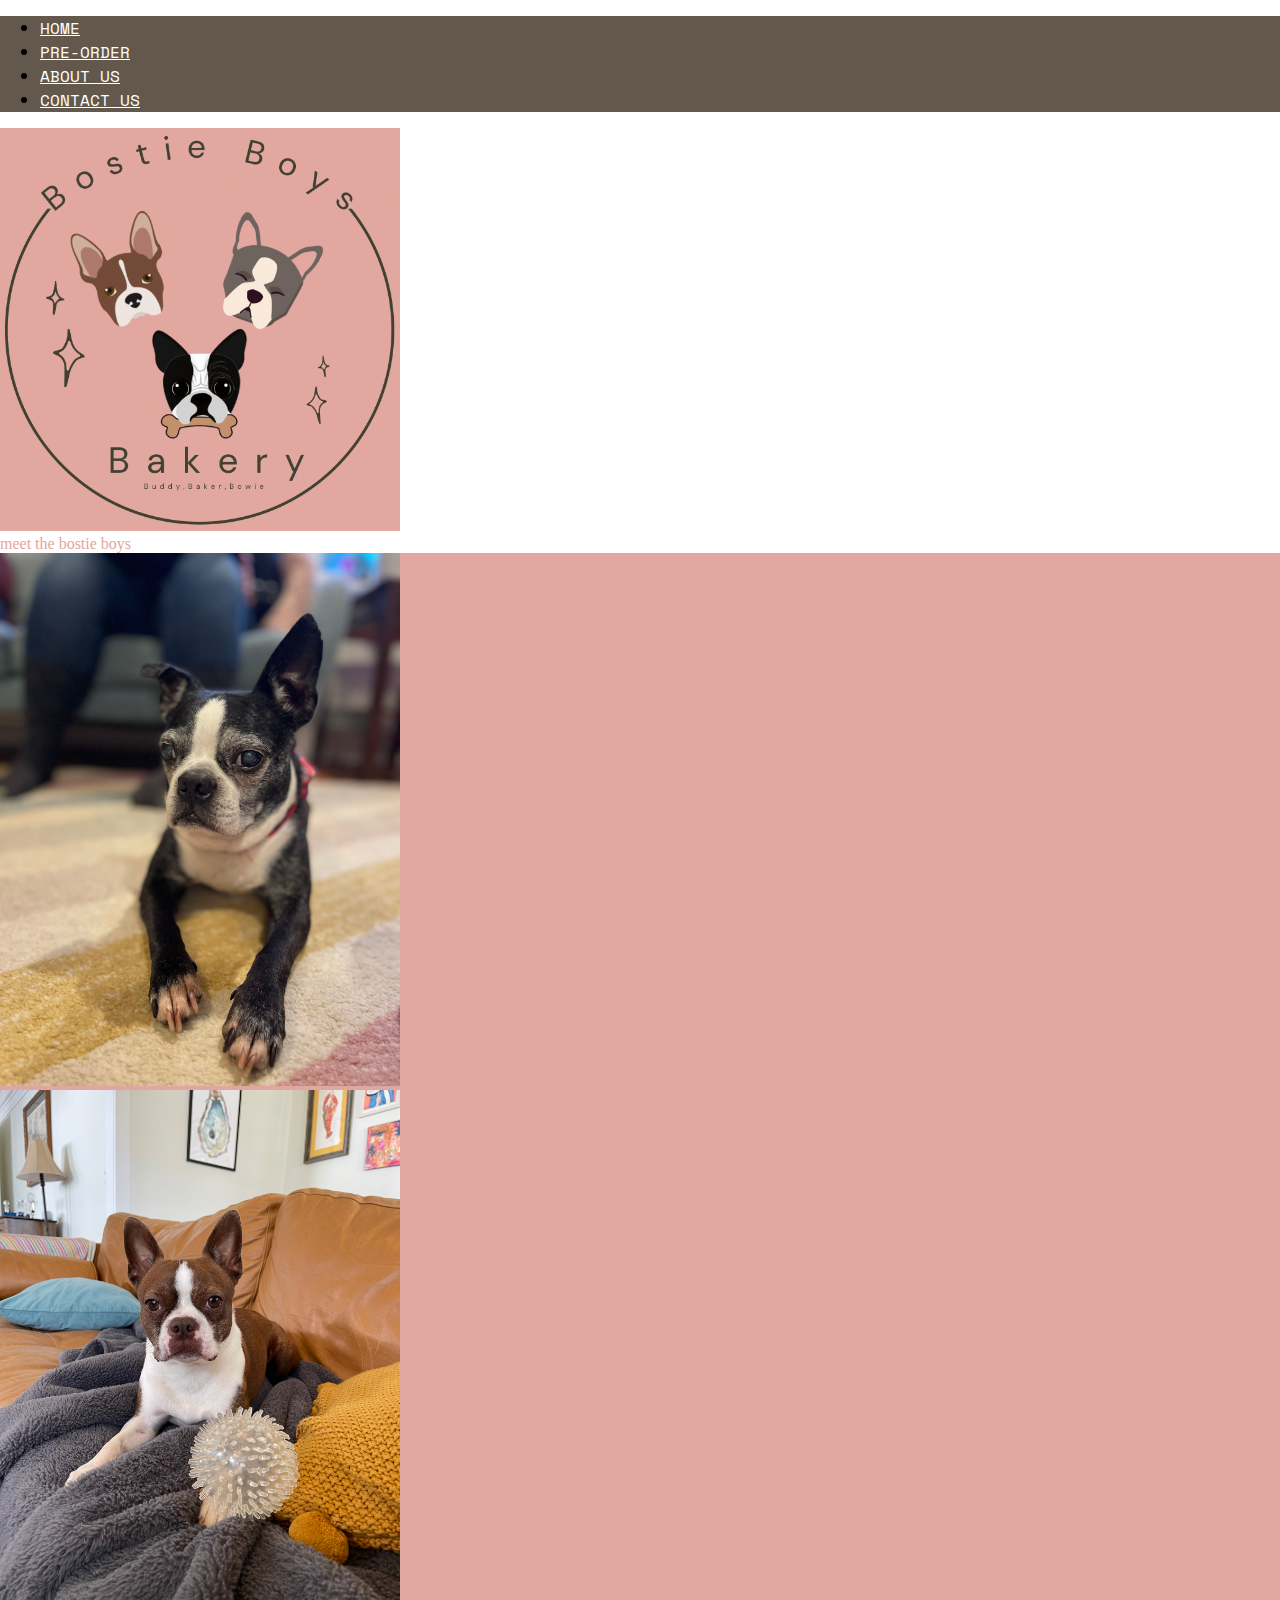
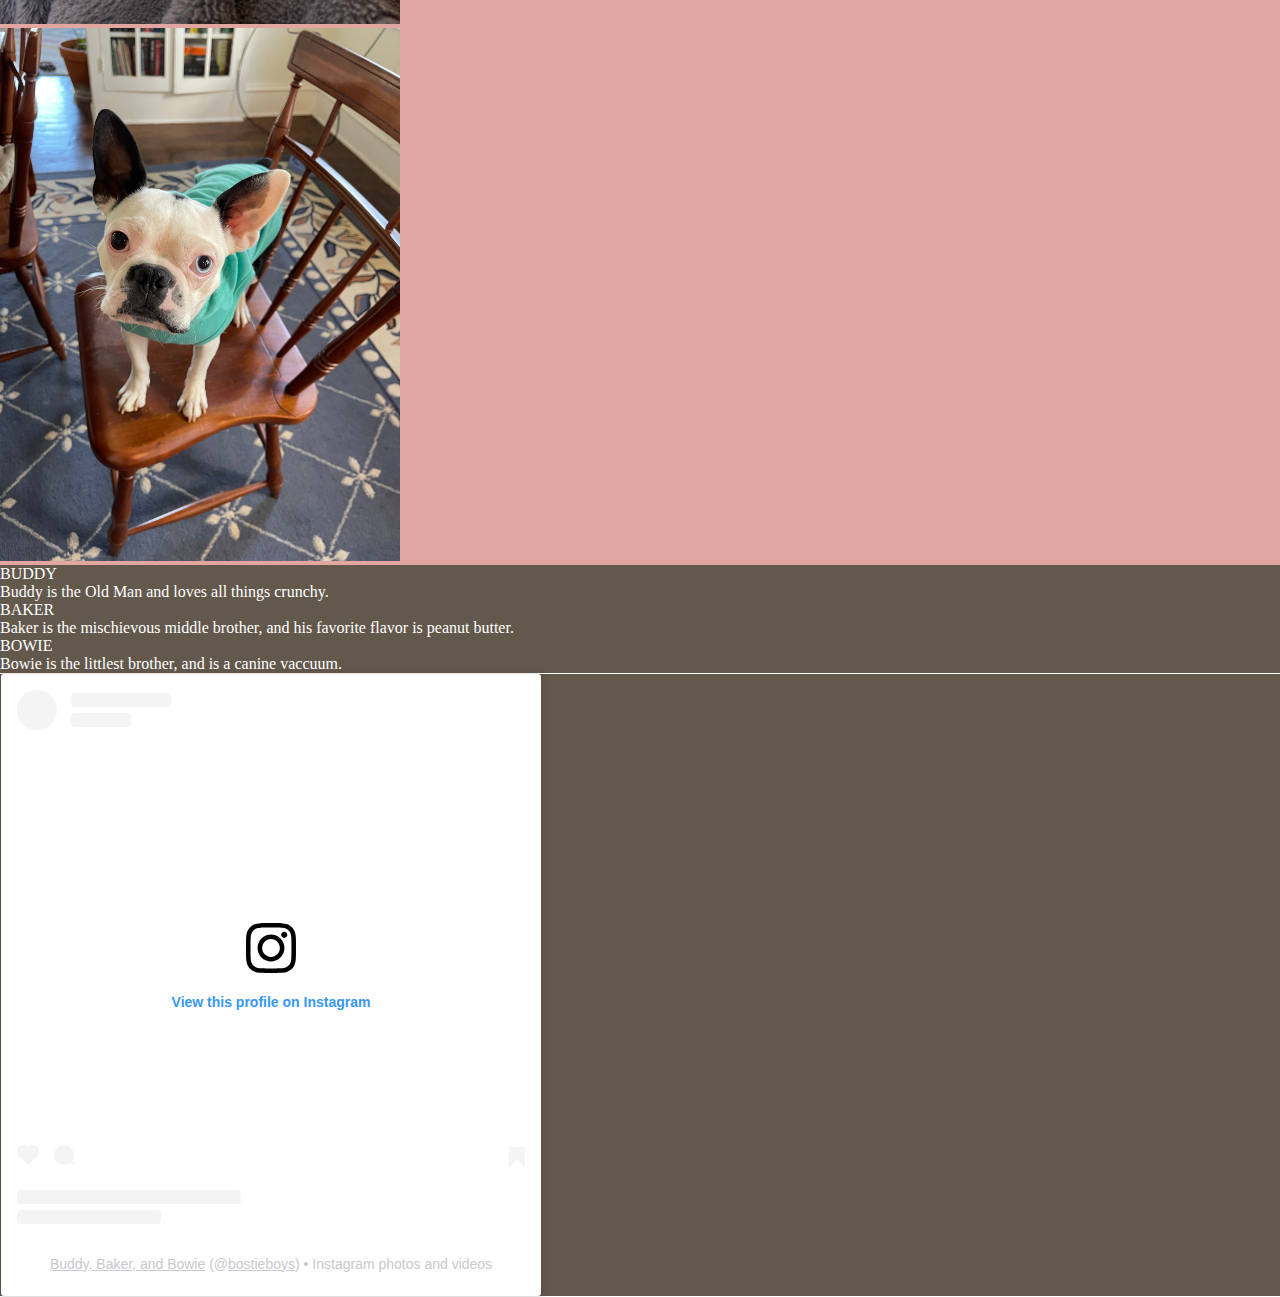
==== aboutUs.html @ ace76ced "final site v1" ====
<!DOCTYPE html>
<html lang="en">

<head>
    <meta charset="UTF-8">
    <meta name="viewport" content="width=device-width, initial-scale=1.0">
    <title>About Us</title>
    <link rel="stylesheet" href="https://stackpath.bootstrapcdn.com/bootstrap/5.0.0-alpha1/css/bootstrap.min.css"
        integrity="sha384-r4NyP46KrjDleawBgD5tp8Y7UzmLA05oM1iAEQ17CSuDqnUK2+k9luXQOfXJCJ4I" crossorigin="anonymous">
    <script src="https://cdn.jsdelivr.net/npm/popper.js@1.16.0/dist/umd/popper.min.js"
        integrity="sha384-Q6E9RHvbIyZFJoft+2mJbHaEWldlvI9IOYy5n3zV9zzTtmI3UksdQRVvoxMfooAo"
        crossorigin="anonymous"></script>
    <script src="https://stackpath.bootstrapcdn.com/bootstrap/5.0.0-alpha1/js/bootstrap.min.js"
        integrity="sha384-oesi62hOLfzrys4LxRF63OJCXdXDipiYWBnvTl9Y9/TRlw5xlKIEHpNyvvDShgf/"
        crossorigin="anonymous"></script>
    <link rel="stylesheet" href="css/styles.css">
    <link rel="preconnect" href="https://fonts.googleapis.com">
    <link rel="preconnect" href="https://fonts.gstatic.com" crossorigin>
    <link href="https://fonts.googleapis.com/css2?family=Poppins:wght@100;400&family=Space+Mono&display=swap"
        rel="stylesheet">
</head>

<body>

    <div class="container-fluid p-0 m-0">
        <div class="navbar bg-gray align-items-center justify-content-center">
            <nav class="navbar navbar-expand-lg bg-body-tertiary">
                <div class="container-fluid">
                    <div class="collapse navbar-collapse" id="navbarNav">
                        <ul class="navbar-nav font-nav">
                            <li class="nav-item pr-3">
                                <a class="nav-link active text-white" aria-current="page" href="index.html">HOME</a>
                            </li>
                            <li class="nav-item pr-3">
                                <a class="nav-link text-white" href="preorder.html">PRE-ORDER</a>
                            </li>
                            <li class="nav-item pr-3">
                                <a class="nav-link text-white" href="aboutUs.html">ABOUT US</a>
                            </li>
                            <li class="nav-item">
                                <a class="nav-link text-white" href="contactUs.html">CONTACT US</a>
                            </li>
                        </ul>
                    </div>
                </div>
            </nav>
        </div>

        <div class="container-fluid m-0 p-0">
            <header class="position-relative" id="logo">
                <div class="text-logo bg-white w-100 d-flex align-items-center justify-content-center flex-column mt-3">
                    <img src="images/logo.PNG" alt="logo" width="400">
                    <div class="h4 mb-3">meet the bostie boys</div>
                </div>
            </header>
        </div>

        <div class="container-fluid m-0 p-0">
            <div class="row bg-logo">
                <div class="footerImg col-4 d-flex justify-content-center align-items-center">
                    <img src="images/buds.jpeg" width="400" alt="buddy">
                </div>
                <div class="footerImg col-4 d-flex justify-content-center align-items-center">
                    <img src="images/baker.jpeg" width="400" alt="baker">
                </div>
                <div class="footerImg col-4 d-flex justify-content-center align-items-center">
                    <img src="images/bowie.jpeg" width="400" alt="bowie">
                </div>
            </div>
        </div>

        <div class="container-fluid m-0 p-0">
            <div class="footer row bg-gray p-2">
                <div class="col-4 d-flex flex-column justify-content-center align-items-center text-white">
                    <div class="h3">BUDDY
                    </div>
                    <div>Buddy is the Old Man and loves all things crunchy.</div>
                </div>
                <div class="col-4 d-flex flex-column justify-content-center align-items-center text-white">
                    <div class="h3">BAKER</div>
                    <div>Baker is the mischievous middle brother, and his favorite flavor is peanut butter.</div>
                </div>
                <div class="col-4 d-flex flex-column justify-content-center align-items-center text-white">
                    <div class="h3">BOWIE</div>
                    <div>Bowie is the littlest brother, and is a canine vaccuum.</div>
                </div>
            </div>
        </div>

        <div class="container-fluid d-flex flex-column justify-content-center align-items-center bg-gray">
            <blockquote class="instagram-media"
                data-instgrm-permalink="https://www.instagram.com/bostieboys/?utm_source=ig_embed&amp;utm_campaign=loading"
                data-instgrm-version="14"
                style=" background:#FFF; border:0; border-radius:3px; box-shadow:0 0 1px 0 rgba(0,0,0,0.5),0 1px 10px 0 rgba(0,0,0,0.15); margin: 1px; max-width:540px; min-width:326px; padding:0; width:99.375%; width:-webkit-calc(100% - 2px); width:calc(100% - 2px);">
                <div style="padding:16px;"> <a
                        href="https://www.instagram.com/bostieboys/?utm_source=ig_embed&amp;utm_campaign=loading"
                        style=" background:#FFFFFF; line-height:0; padding:0 0; text-align:center; text-decoration:none; width:100%;"
                        target="_blank">
                        <div style=" display: flex; flex-direction: row; align-items: center;">
                            <div
                                style="background-color: #F4F4F4; border-radius: 50%; flex-grow: 0; height: 40px; margin-right: 14px; width: 40px;">
                            </div>
                            <div style="display: flex; flex-direction: column; flex-grow: 1; justify-content: center;">
                                <div
                                    style=" background-color: #F4F4F4; border-radius: 4px; flex-grow: 0; height: 14px; margin-bottom: 6px; width: 100px;">
                                </div>
                                <div
                                    style=" background-color: #F4F4F4; border-radius: 4px; flex-grow: 0; height: 14px; width: 60px;">
                                </div>
                            </div>
                        </div>
                        <div style="padding: 19% 0;"></div>
                        <div style="display:block; height:50px; margin:0 auto 12px; width:50px;"><svg width="50px"
                                height="50px" viewBox="0 0 60 60" version="1.1" xmlns="https://www.w3.org/2000/svg"
                                xmlns:xlink="https://www.w3.org/1999/xlink">
                                <g stroke="none" stroke-width="1" fill="none" fill-rule="evenodd">
                                    <g transform="translate(-511.000000, -20.000000)" fill="#000000">
                                        <g>
                                            <path
                                                d="M556.869,30.41 C554.814,30.41 553.148,32.076 553.148,34.131 C553.148,36.186 554.814,37.852 556.869,37.852 C558.924,37.852 560.59,36.186 560.59,34.131 C560.59,32.076 558.924,30.41 556.869,30.41 M541,60.657 C535.114,60.657 530.342,55.887 530.342,50 C530.342,44.114 535.114,39.342 541,39.342 C546.887,39.342 551.658,44.114 551.658,50 C551.658,55.887 546.887,60.657 541,60.657 M541,33.886 C532.1,33.886 524.886,41.1 524.886,50 C524.886,58.899 532.1,66.113 541,66.113 C549.9,66.113 557.115,58.899 557.115,50 C557.115,41.1 549.9,33.886 541,33.886 M565.378,62.101 C565.244,65.022 564.756,66.606 564.346,67.663 C563.803,69.06 563.154,70.057 562.106,71.106 C561.058,72.155 560.06,72.803 558.662,73.347 C557.607,73.757 556.021,74.244 553.102,74.378 C549.944,74.521 548.997,74.552 541,74.552 C533.003,74.552 532.056,74.521 528.898,74.378 C525.979,74.244 524.393,73.757 523.338,73.347 C521.94,72.803 520.942,72.155 519.894,71.106 C518.846,70.057 518.197,69.06 517.654,67.663 C517.244,66.606 516.755,65.022 516.623,62.101 C516.479,58.943 516.448,57.996 516.448,50 C516.448,42.003 516.479,41.056 516.623,37.899 C516.755,34.978 517.244,33.391 517.654,32.338 C518.197,30.938 518.846,29.942 519.894,28.894 C520.942,27.846 521.94,27.196 523.338,26.654 C524.393,26.244 525.979,25.756 528.898,25.623 C532.057,25.479 533.004,25.448 541,25.448 C548.997,25.448 549.943,25.479 553.102,25.623 C556.021,25.756 557.607,26.244 558.662,26.654 C560.06,27.196 561.058,27.846 562.106,28.894 C563.154,29.942 563.803,30.938 564.346,32.338 C564.756,33.391 565.244,34.978 565.378,37.899 C565.522,41.056 565.552,42.003 565.552,50 C565.552,57.996 565.522,58.943 565.378,62.101 M570.82,37.631 C570.674,34.438 570.167,32.258 569.425,30.349 C568.659,28.377 567.633,26.702 565.965,25.035 C564.297,23.368 562.623,22.342 560.652,21.575 C558.743,20.834 556.562,20.326 553.369,20.18 C550.169,20.033 549.148,20 541,20 C532.853,20 531.831,20.033 528.631,20.18 C525.438,20.326 523.257,20.834 521.349,21.575 C519.376,22.342 517.703,23.368 516.035,25.035 C514.368,26.702 513.342,28.377 512.574,30.349 C511.834,32.258 511.326,34.438 511.181,37.631 C511.035,40.831 511,41.851 511,50 C511,58.147 511.035,59.17 511.181,62.369 C511.326,65.562 511.834,67.743 512.574,69.651 C513.342,71.625 514.368,73.296 516.035,74.965 C517.703,76.634 519.376,77.658 521.349,78.425 C523.257,79.167 525.438,79.673 528.631,79.82 C531.831,79.965 532.853,80.001 541,80.001 C549.148,80.001 550.169,79.965 553.369,79.82 C556.562,79.673 558.743,79.167 560.652,78.425 C562.623,77.658 564.297,76.634 565.965,74.965 C567.633,73.296 568.659,71.625 569.425,69.651 C570.167,67.743 570.674,65.562 570.82,62.369 C570.966,59.17 571,58.147 571,50 C571,41.851 570.966,40.831 570.82,37.631">
                                            </path>
                                        </g>
                                    </g>
                                </g>
                            </svg></div>
                        <div style="padding-top: 8px;">
                            <div
                                style=" color:#3897f0; font-family:Arial,sans-serif; font-size:14px; font-style:normal; font-weight:550; line-height:18px;">
                                View this profile on Instagram</div>
                        </div>
                        <div style="padding: 12.5% 0;"></div>
                        <div style="display: flex; flex-direction: row; margin-bottom: 14px; align-items: center;">
                            <div>
                                <div
                                    style="background-color: #F4F4F4; border-radius: 50%; height: 12.5px; width: 12.5px; transform: translateX(0px) translateY(7px);">
                                </div>
                                <div
                                    style="background-color: #F4F4F4; height: 12.5px; transform: rotate(-45deg) translateX(3px) translateY(1px); width: 12.5px; flex-grow: 0; margin-right: 14px; margin-left: 2px;">
                                </div>
                                <div
                                    style="background-color: #F4F4F4; border-radius: 50%; height: 12.5px; width: 12.5px; transform: translateX(9px) translateY(-18px);">
                                </div>
                            </div>
                            <div style="margin-left: 8px;">
                                <div
                                    style=" background-color: #F4F4F4; border-radius: 50%; flex-grow: 0; height: 20px; width: 20px;">
                                </div>
                                <div
                                    style=" width: 0; height: 0; border-top: 2px solid transparent; border-left: 6px solid #f4f4f4; border-bottom: 2px solid transparent; transform: translateX(16px) translateY(-4px) rotate(30deg)">
                                </div>
                            </div>
                            <div style="margin-left: auto;">
                                <div
                                    style=" width: 0px; border-top: 8px solid #F4F4F4; border-right: 8px solid transparent; transform: translateY(16px);">
                                </div>
                                <div
                                    style=" background-color: #F4F4F4; flex-grow: 0; height: 12px; width: 16px; transform: translateY(-4px);">
                                </div>
                                <div
                                    style=" width: 0; height: 0; border-top: 8px solid #F4F4F4; border-left: 8px solid transparent; transform: translateY(-4px) translateX(8px);">
                                </div>
                            </div>
                        </div>
                        <div
                            style="display: flex; flex-direction: column; flex-grow: 1; justify-content: center; margin-bottom: 24px;">
                            <div
                                style=" background-color: #F4F4F4; border-radius: 4px; flex-grow: 0; height: 14px; margin-bottom: 6px; width: 224px;">
                            </div>
                            <div
                                style=" background-color: #F4F4F4; border-radius: 4px; flex-grow: 0; height: 14px; width: 144px;">
                            </div>
                        </div>
                    </a>
                    <p
                        style=" color:#c9c8cd; font-family:Arial,sans-serif; font-size:14px; line-height:17px; margin-bottom:0; margin-top:8px; overflow:hidden; padding:8px 0 7px; text-align:center; text-overflow:ellipsis; white-space:nowrap;">
                        <a href="https://www.instagram.com/bostieboys/?utm_source=ig_embed&amp;utm_campaign=loading"
                            style=" color:#c9c8cd; font-family:Arial,sans-serif; font-size:14px; font-style:normal; font-weight:normal; line-height:17px;"
                            target="_blank">Buddy, Baker, and Bowie</a> (@<a
                            href="https://www.instagram.com/bostieboys/?utm_source=ig_embed&amp;utm_campaign=loading"
                            style=" color:#c9c8cd; font-family:Arial,sans-serif; font-size:14px; font-style:normal; font-weight:normal; line-height:17px;"
                            target="_blank">bostieboys</a>) • Instagram photos and videos
                    </p>
                </div>


            </blockquote>
            <script async src="//www.instagram.com/embed.js"></script>
        </div>
</body>

</html>
---- css/styles.css ----
/* purple #CDB4DB
light pink #FFC8DD
pink pink #FFAFCC
light blue #BDE0FE
blue blue #A2D2FF */

/* background colors */
.bg-purple {
    background-color: #CDB4DB;
}

.bg-lightPink {
    background-color: #FFC8DD;
}

.bg-pinkPink {
    background-color: #FFAFCC;
}

.bg-lightBlue {
    background-color: #BDE0FE;
}

.bg-blueBlue {
    background-color: #A2D2FF;
}

.bg-white {
    background-color: white;
}

.bg-black {
    background-color: black;
}

.bg-gray {
    background-color: #63584C;
}

.bg-logo {
    background-color: #E1A69F;
}

/* font colors */
.text-purple {
    color: #CDB4DB;
}

.text-lightPink {
    color: #FFC8DD;
}

.text-pinkPink {
    color: #FFAFCC;
}

.text-lightBlue {
    color: #BDE0FE;
}

.text-blueBlue {
    color: #A2D2FF;
}

.text-white {
    color: white;
}

.text-gray {
    color: #63584C;
}

.text-logo {
    color: #E1A69F;
}

.z10 {
    z-index: 10;
}

.text {
    font-size: 20px;
}

.z20 {
    z-index: 20;
}

.z25 {
    z-index: 25;
}

.font-logo {
    font-family: 'Poppins', sans-serif;
}

.ps-light {
    background-color: #E1A69F;
    height: 650px;
    width: 100%;
}

a:hover {
    text-decoration: underline;
}

#dots {
    border-top: 2px dotted #63584C;
    border-bottom: 2px dotted #63584C;
    margin: 0;
    padding: 0;
}

.parallax {
    background-image: :src="require('@/images/frangipane.jpg)";
    min-height: 700px;
    /* create parallax effect */
    background-attachment: fixed;
    background-position: center;
    background-repeat: no-repeat;
    background-size: cover;
}

#story {
    font-size: 20px;
}

.background {
    z-index: 1;
}

.menuItems {
    z-index: 2;
    color: white;
}

.font-nav {
    font-family: 'Space Mono', monospace;
}

body {
    margin: 0;
    padding: 0;
}
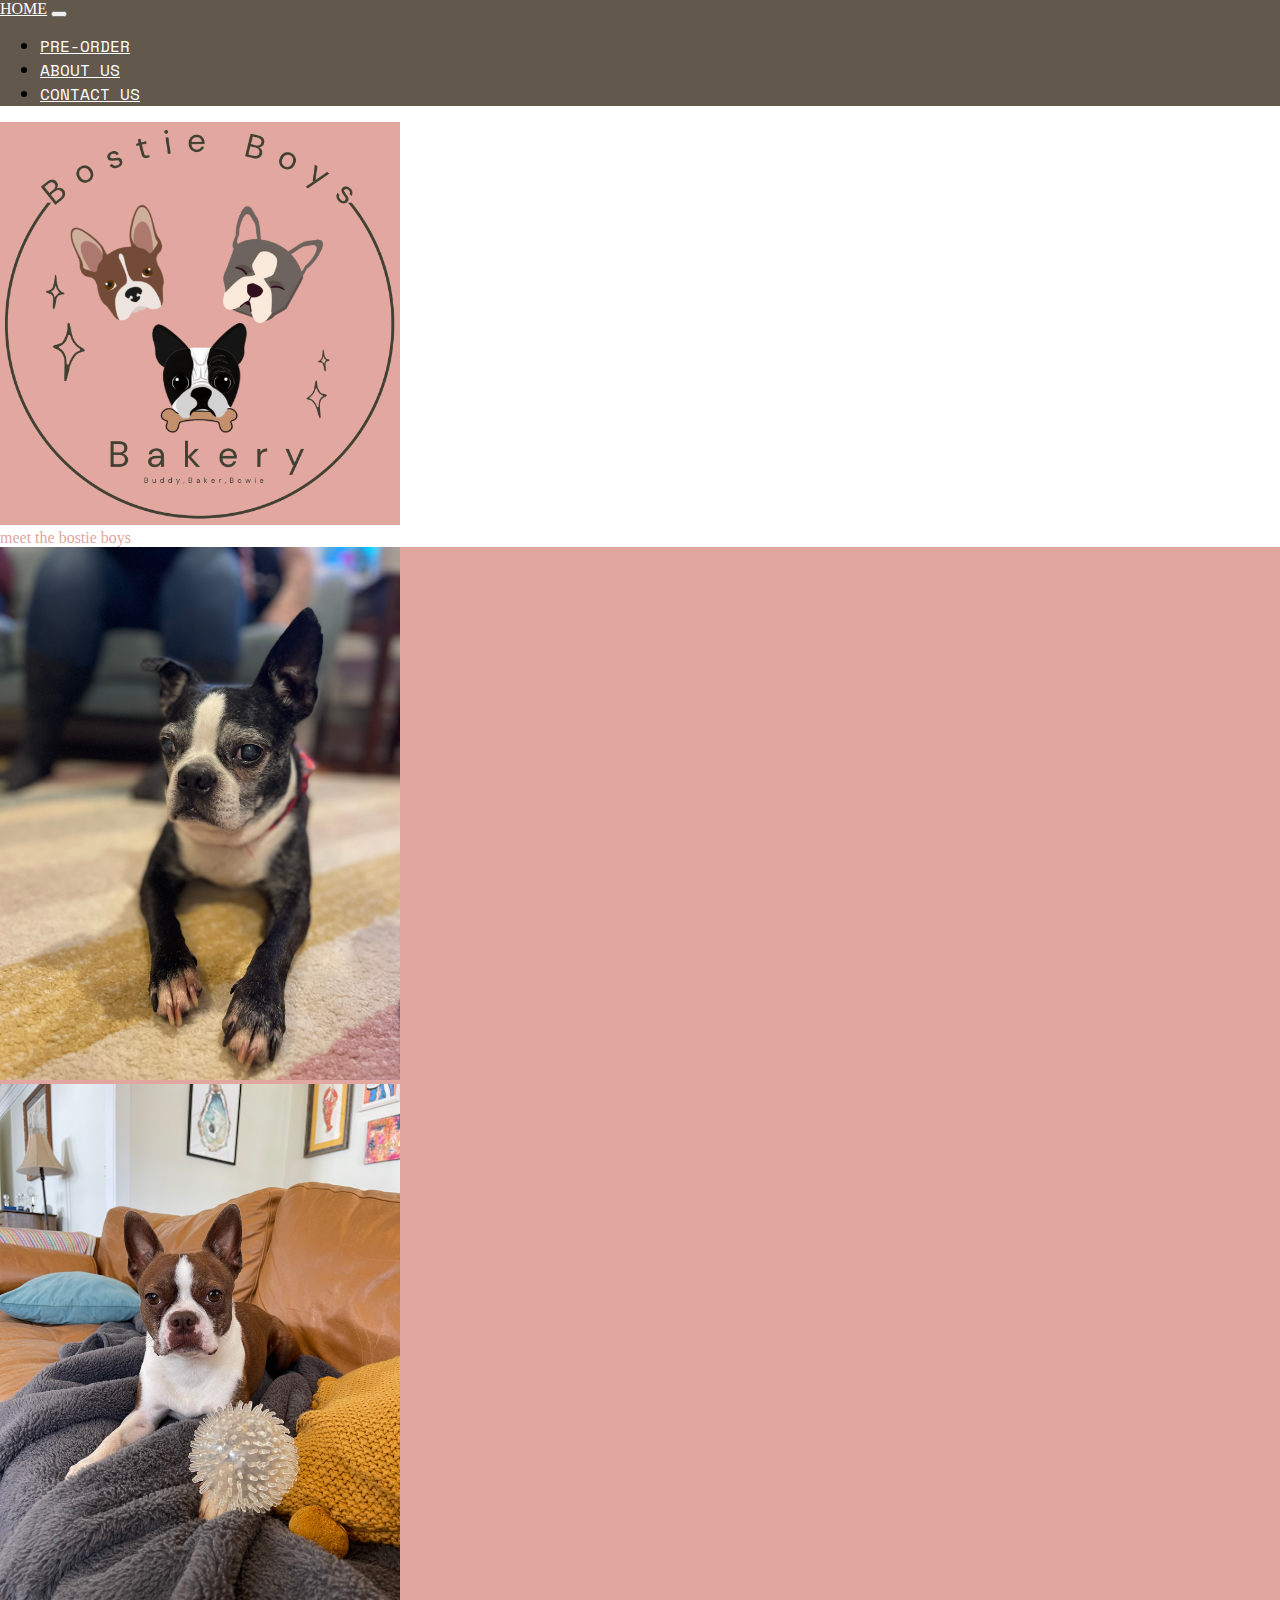
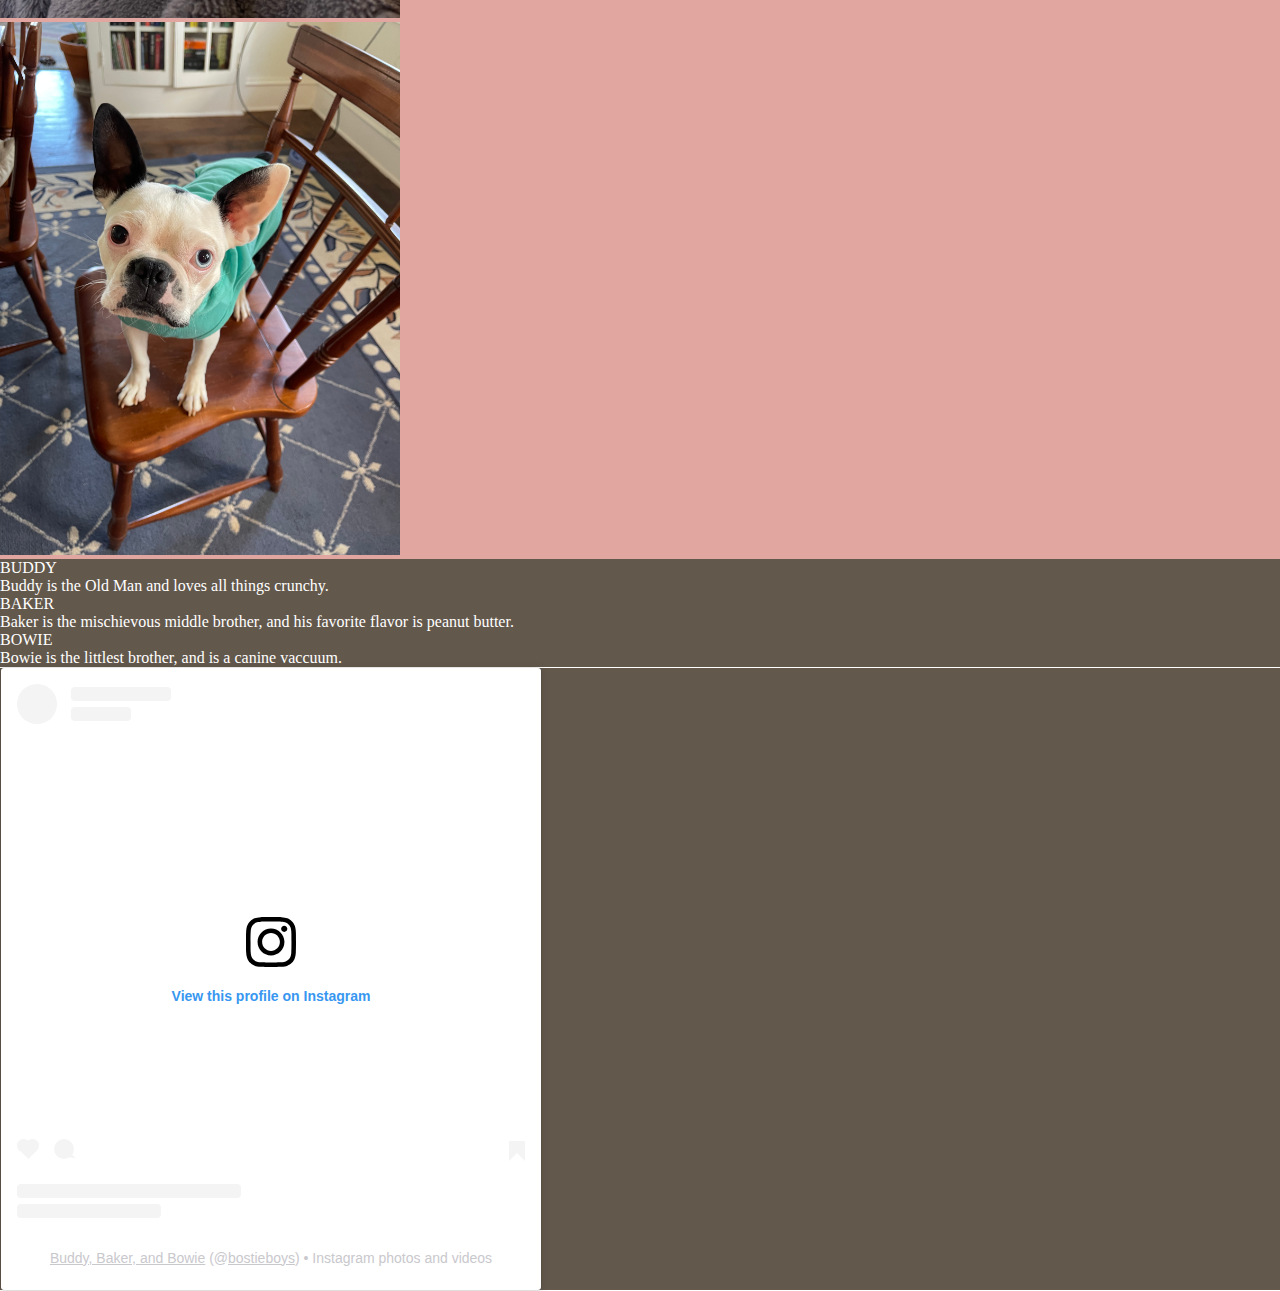
==== commit 17261f18: "croissaint" ====
--- a/aboutUs.html
+++ b/aboutUs.html
@@ -26,11 +26,17 @@
         <div class="navbar bg-gray align-items-center justify-content-center">
             <nav class="navbar navbar-expand-lg bg-body-tertiary">
                 <div class="container-fluid">
+
+                    <a class="navbar-brand text-white" aria-current="page" href="index.html">HOME</a>
+
+                    <button class="navbar-toggler navbar-dark" type="button" data-bs-toggle="collapse"
+                        data-bs-target="navbarNav" aria-controls="navbarNav" aria-expanded="false"
+                        aria-label="toggle navigation">
+                        <span class="navbar-toggler-icon"></span>
+                    </button>
+
                     <div class="collapse navbar-collapse" id="navbarNav">
-                        <ul class="navbar-nav font-nav">
-                            <li class="nav-item pr-3">
-                                <a class="nav-link active text-white" aria-current="page" href="index.html">HOME</a>
-                            </li>
+                        <ul class="navbar-nav ms-auto font-nav">
                             <li class="nav-item pr-3">
                                 <a class="nav-link text-white" href="preorder.html">PRE-ORDER</a>
                             </li>
